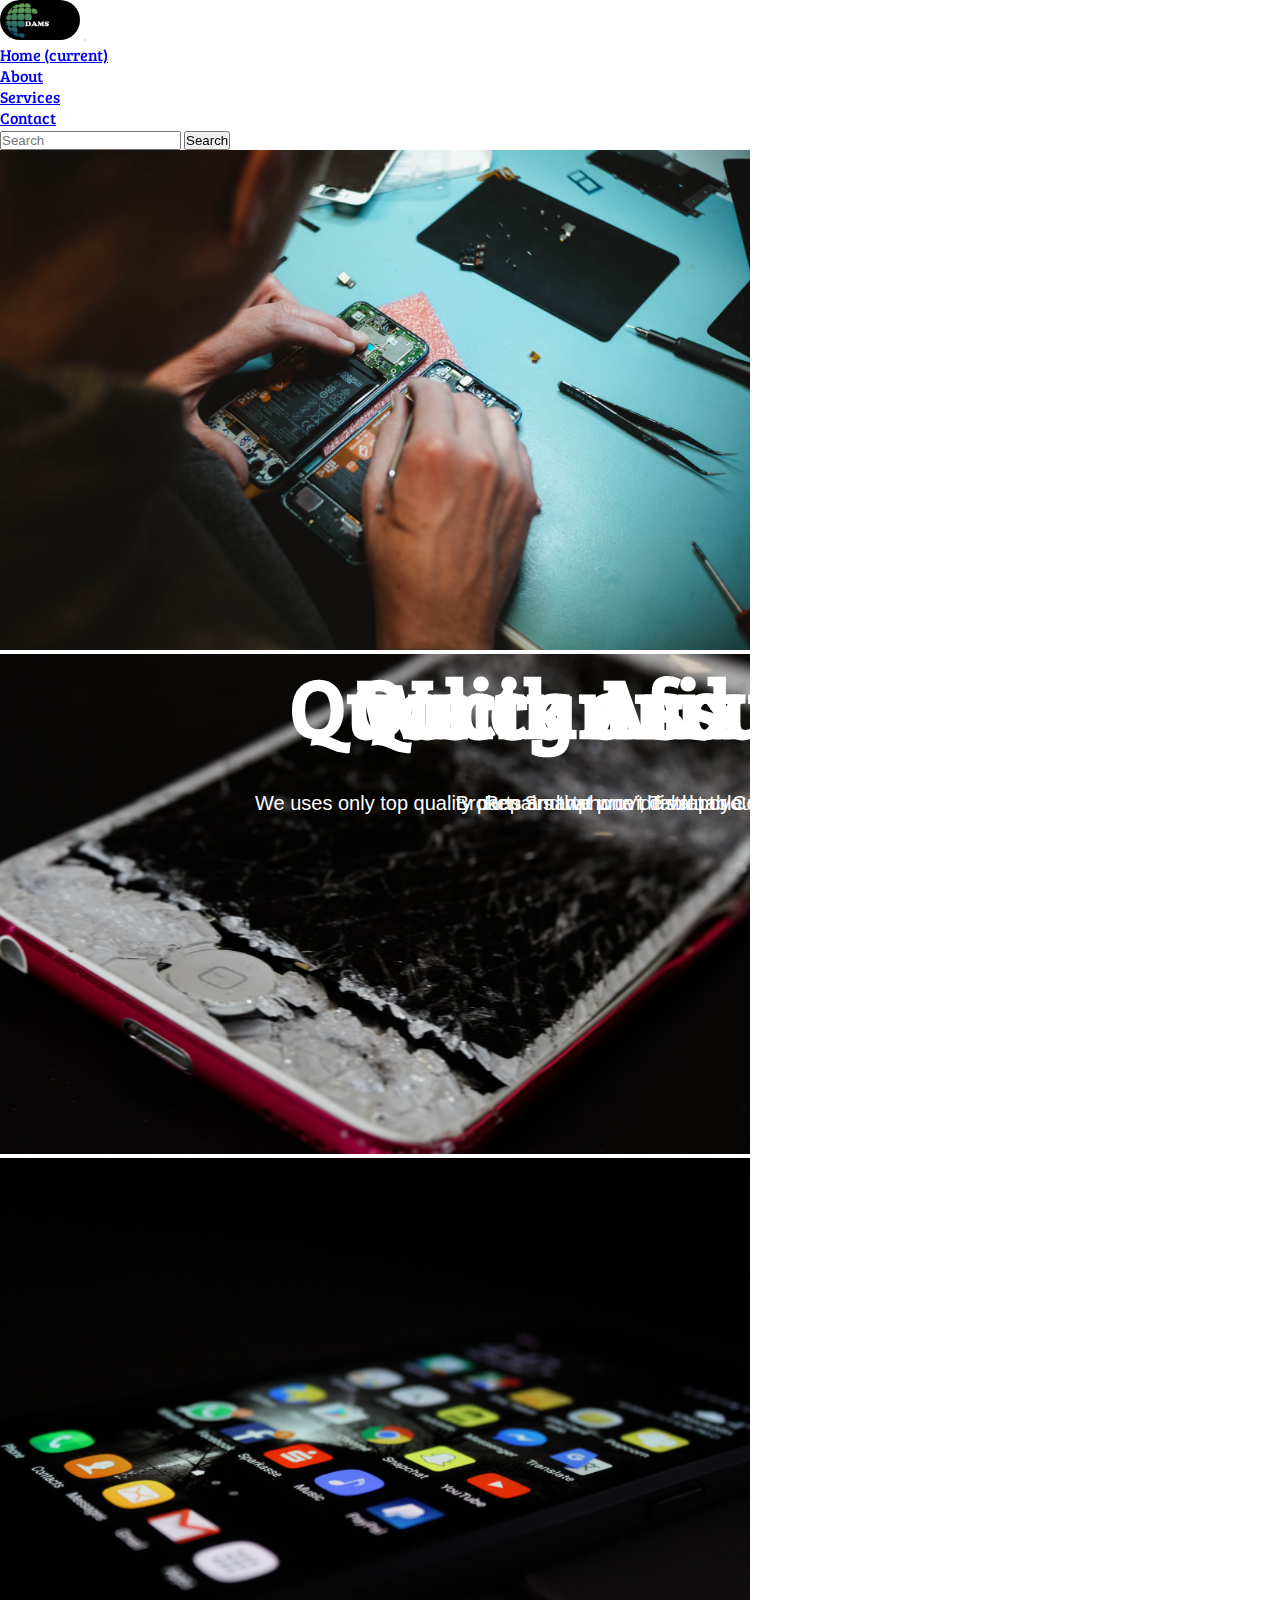
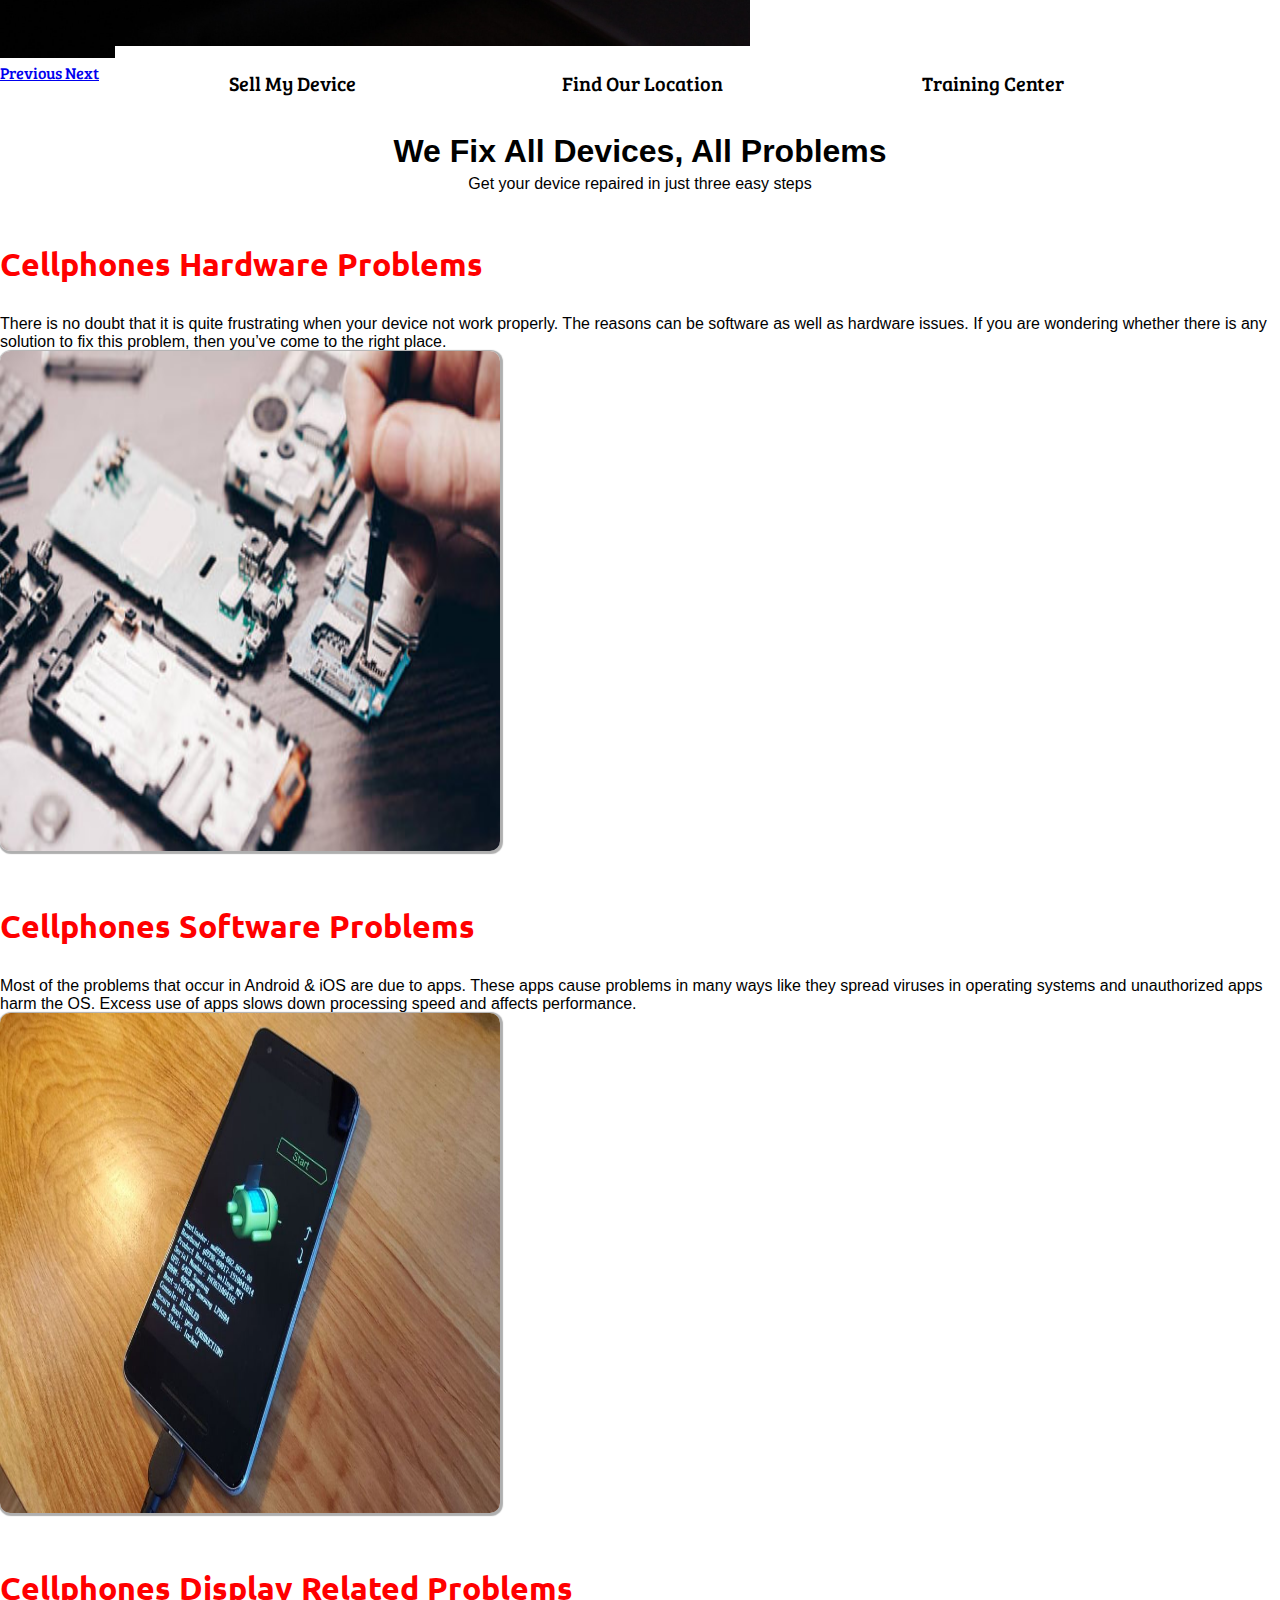
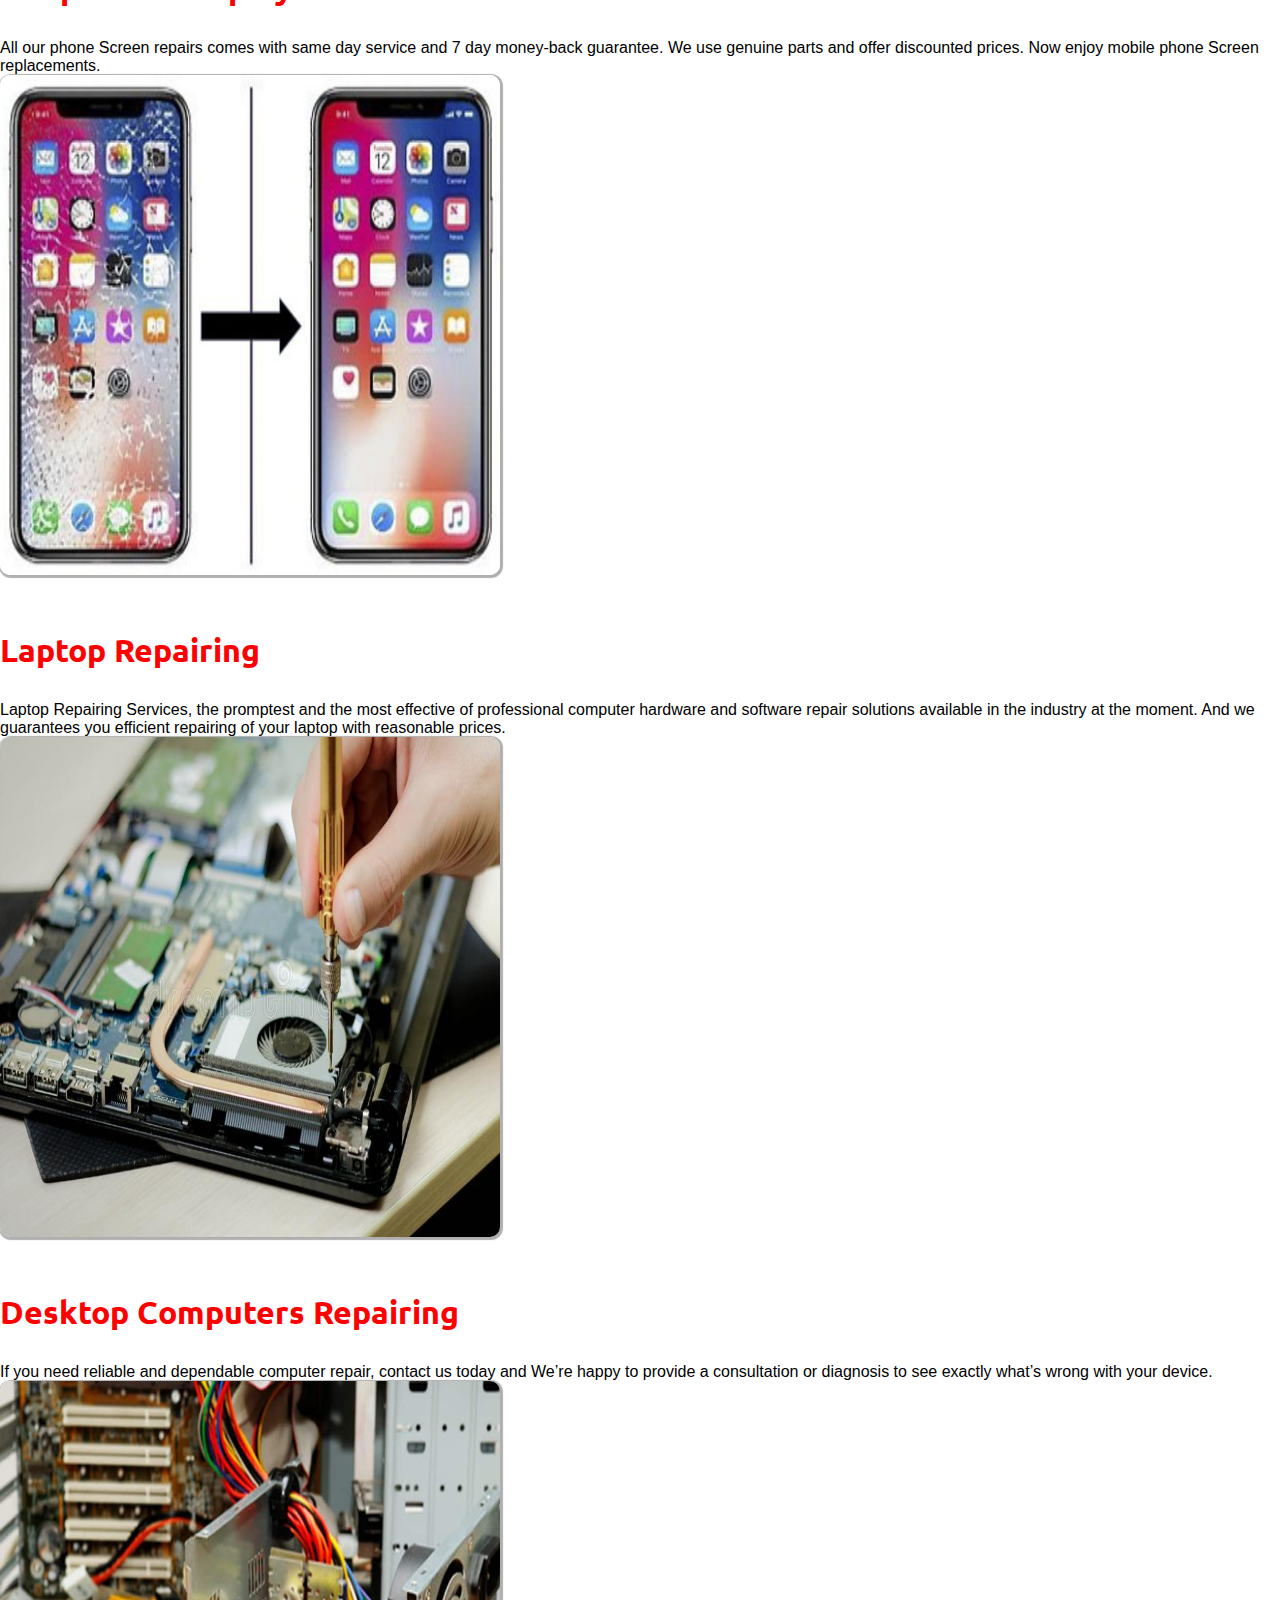
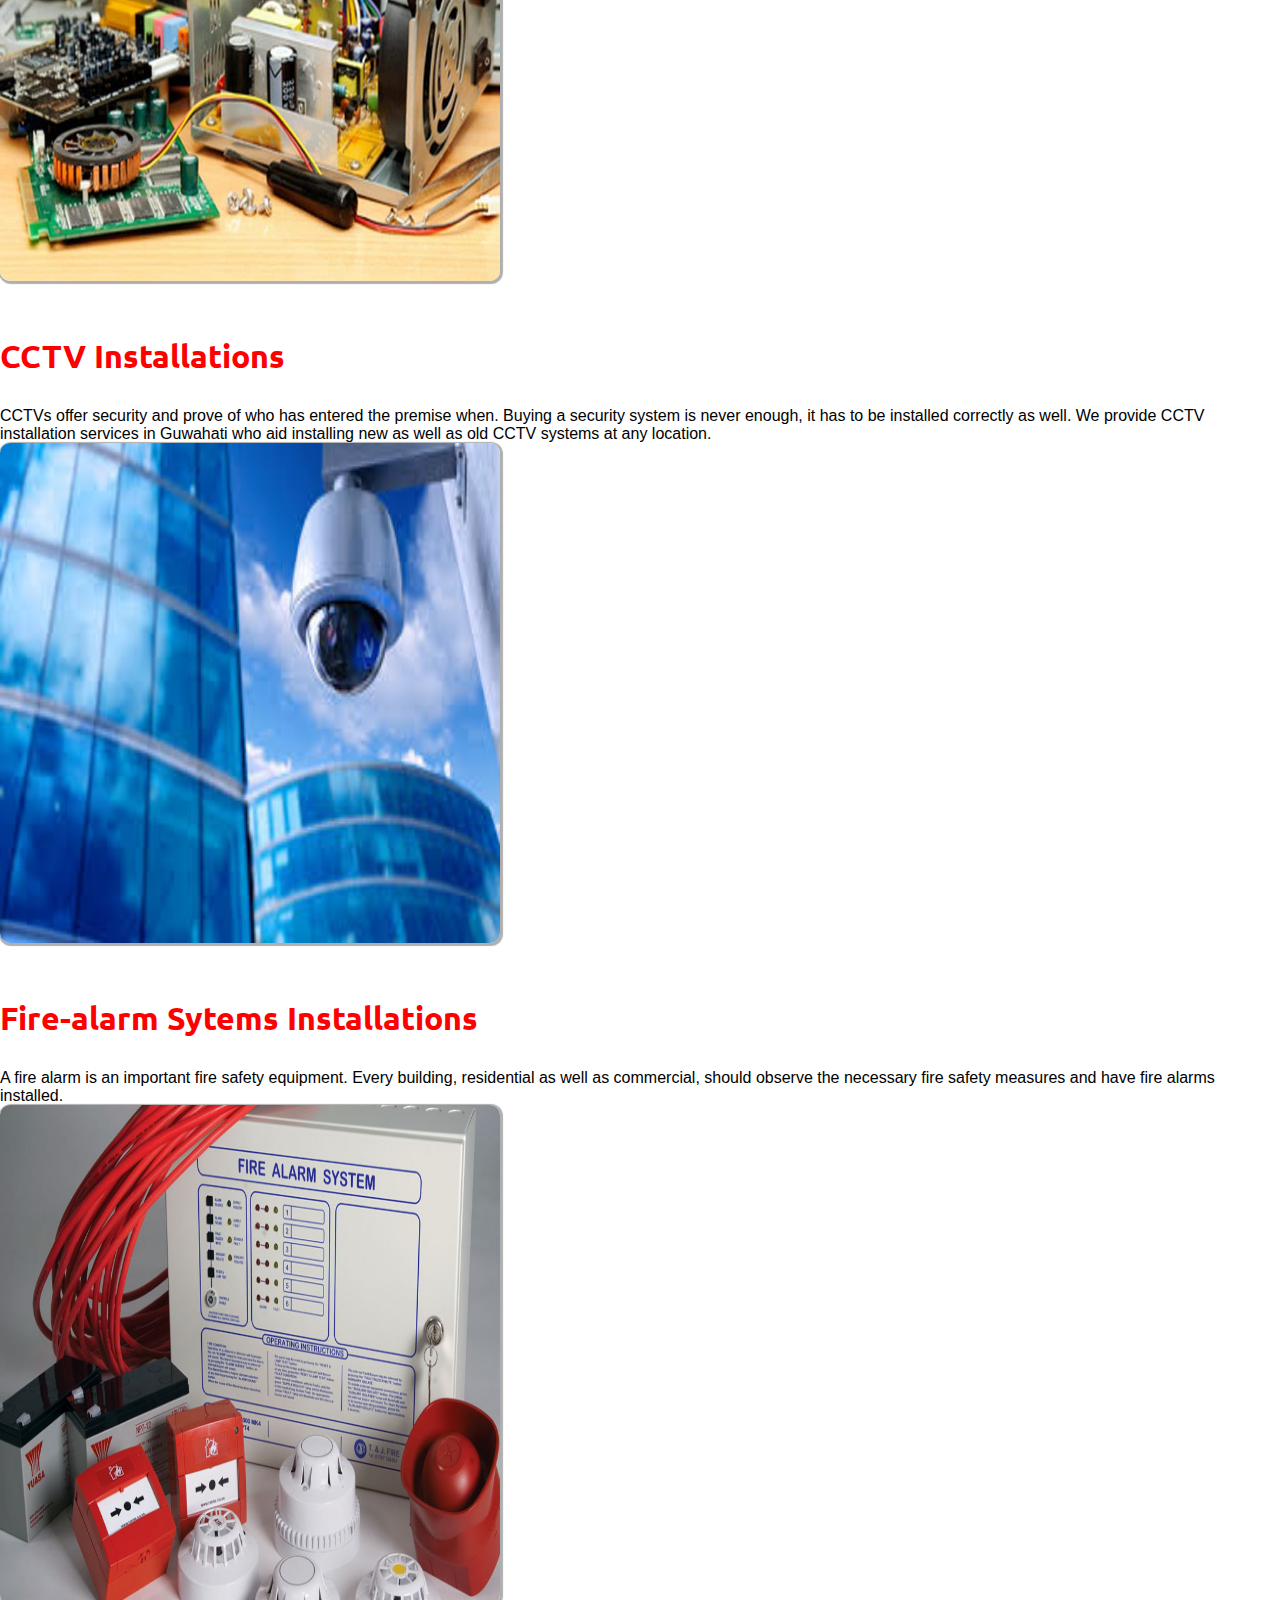
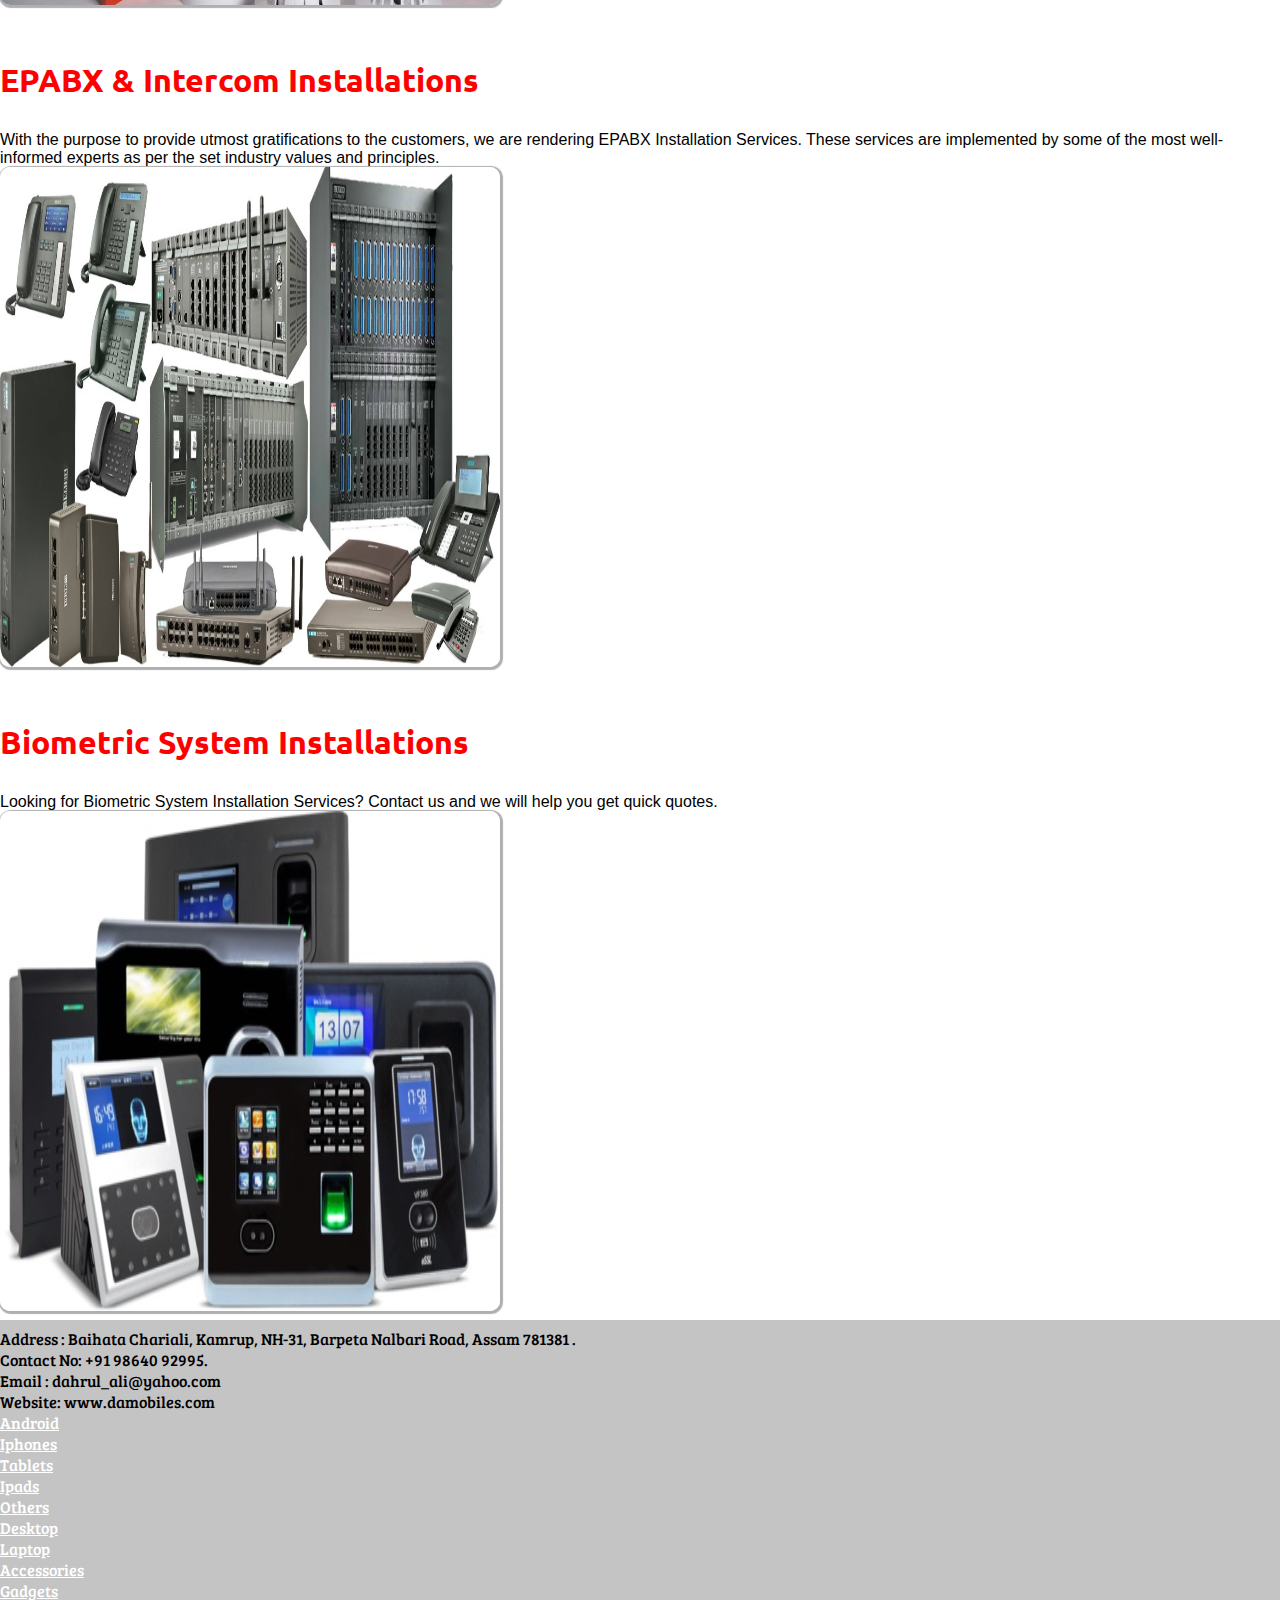
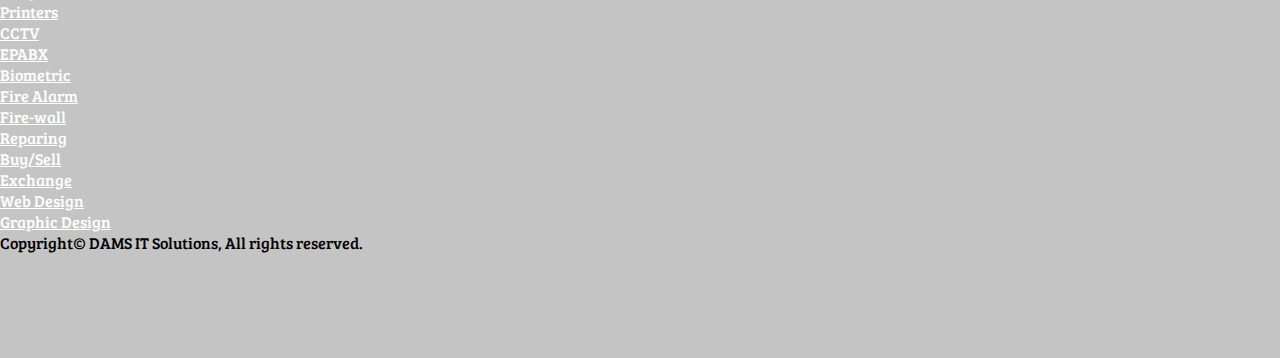
==== index.html @ 2f623a50 "Initial Commit" ====
<!doctype html>
<html lang="en">

<head>
  <!-- Required meta tags -->
  <meta charset="utf-8">
  <meta name="viewport" content="width=device-width, initial-scale=1, shrink-to-fit=no">

  <!-- Bootstrap CSS -->
  <link rel="stylesheet" href="https://cdn.jsdelivr.net/npm/bootstrap@4.6.0/dist/css/bootstrap.min.css"
    integrity="sha384-B0vP5xmATw1+K9KRQjQERJvTumQW0nPEzvF6L/Z6nronJ3oUOFUFpCjEUQouq2+l" crossorigin="anonymous">

  <!-- Mycss -->
  <link rel="stylesheet" href="mystyle.css">
  <link href="https://fonts.googleapis.com/css2?family=Bree+Serif&display=swap" rel="stylesheet">
  <link href="https://fonts.googleapis.com/css2?family=Ubuntu&display=swap" rel="stylesheet">

  <!-- fontAwesome -->
  <link rel="stylesheet" href="https://use.fontawesome.com/releases/v5.15.4/css/all.css"
    integrity="sha384-DyZ88mC6Up2uqS4h/KRgHuoeGwBcD4Ng9SiP4dIRy0EXTlnuz47vAwmeGwVChigm" crossorigin="anonymous">
  <title>DAMS IT Solutions</title>
   <!-- add icon link -->
   <link rel = "icon" href = "Logo.png" type = "image/x-icon" style="border-radius: 50%;">
</head>

<body>

  <!-- Navigation Starts -->
  <nav class="navbar navbar-expand-lg navbar-dark bg-dark ">
    <a class="navbar-brand" href="index.html"><img src="mainlogo.png" alt="" width="80px" height="40px"
        class="d-block me-2" viewBox="0 0 118 94" role="img" style="border-radius: 20px;"></a>
    <button class="navbar-toggler" type="button" data-toggle="collapse" data-target="#navbarText"
      aria-controls="navbarText" aria-expanded="false" aria-label="Toggle navigation">
      <span class="navbar-toggler-icon"></span>
    </button>
    <div class="collapse navbar-collapse" id="navbarText">
      <ul class="navbar-nav mr-auto">
        <li class="nav-item active">
          <a class="nav-link" href="index.html">Home <span class="sr-only">(current)</span></a>
        </li>
        <li class="nav-item">
          <a class="nav-link" href="about.html">About</a>
        </li>
        <li class="nav-item">
          <a class="nav-link" href="services.html">Services</a>
        </li>
        <li class="nav-item">
          <a class="nav-link" href="contact.html">Contact</a>
        </li>
      </ul>
      <div class="search">
        <nav class="navbar navbar-dark bg-dark">
          <form class="form-inline">
            <input class="form-control mr-sm-1" type="search" placeholder="Search" aria-label="Search">
            <button class="btn btn-outline-success my-1 my-sm-0" type="submit">Search</button>
          </form>
        </nav>
      </div>
    </div>
  </nav>
  <!-- Navigation Ends -->

  <!-- Sliders Starts Here -->
  <div id="carouselExampleCaptions" class="carousel slide my-0 carousel-fade" data-ride="carousel">
    <ol class="carousel-indicators">
      <li data-target="#carouselExampleCaptions" data-slide-to="0" class="active"></li>
      <li data-target="#carouselExampleCaptions" data-slide-to="1"></li>
      <li data-target="#carouselExampleCaptions" data-slide-to="2"></li>
    </ol>
    <div class="carousel-inner">	
	<!-- First Sliders Starts Here -->
      <div class="carousel-item active">
        <img src="Slide-1.jpg" class="d-block w-100" alt="..." height="500px">
        <div class="carousel-caption d-none d-md-block">
          <h5>Qucik and Easy</h5>
          <p style="text-align: center; font-size: 20px;">Repairs that won't distrupt your life.</p>
        </div>
      </div>
	   <!-- First Sliders ends Here -->
	  	<!-- Second Sliders Starts Here -->
      <div class="carousel-item">
        <img src="Slide-2.jpg" class="d-block w-100" alt="..." height="500px">
        <div class="carousel-caption d-none d-md-block">
          <h5>We can fix that</h5>
          <p style="text-align: center; font-size: 20px;">Broken Smartphone , Tablet or Computer.</p>
        </div>
      </div>
		<!-- Second Sliders ends Here -->
	  	<!-- Third Sliders Starts Here -->
      <div class="carousel-item">
        <img src="Slide-3.jpg" class="d-block w-100" alt="..." height="500px">
        <div class="carousel-caption d-none d-md-block">
          <h5>Quality Assurance</h5>
          <p style="text-align: center; font-size: 20px;">We uses only top quality parts and we provide valuable warranty for your smartphones. </p>
        </div>
      </div>
    </div>
		<!-- Third Sliders ends Here -->
	
    <a class="carousel-control-prev" href="#carouselExampleCaptions" role="button" data-slide="prev">
      <span class="carousel-control-prev-icon" aria-hidden="true"></span>
      <span class="sr-only">Previous</span>
    </a>
    <a class="carousel-control-next" href="#carouselExampleCaptions" role="button" data-slide="next">
      <span class="carousel-control-next-icon" aria-hidden="true"></span>
      <span class="sr-only">Next</span>
    </a>
  </div>
  <!-- Sliders Ends Here -->
  
  <!-- Wrapper starts Here -->
  <div class="wrapper">
    <div class="row">
      <div class="col active">
        <span class="icn1"><i class="fas fa-mobile-alt"></i></span>
        Sell My Device
      </div>
      <div class="col order-12">
        <span class="icn1"><i class="fas fa-map-marker-alt"></i></span>
        Find Our Location
      </div>
      <div class="col order-1">
        <span class="icn1"><i class="far fa-calendar-alt"></i></span>
        Training Center
      </div>
    </div>
  </div>
  <!-- Wrapper Ends Here -->

  <!-- Tabs starts Here -->
  <div class="container card">
    <h1 class="we">We Fix All Devices, All Problems</h1>
    <p class="get">Get your device repaired in just three easy steps</p>
	 <!-- Tabs 1 Here -->
    <div class="row featurette desc">
      <div class="col-md-7"> 
        <h2 class="featurette-heading">Cellphones Hardware Problems <i class="fas fa-thumbs-up"></i>
        </h2>
        <p class="lead">There is no doubt that it is quite frustrating when your device not work properly.
          The reasons can be software as well as hardware issues. If you are wondering whether there is any solution to
          fix this problem, then you’ve
          come to the right place.
        </p>
      </div>
      <div class="col-md-5">
        <img src="hardware.jpg" class="bd-placeholder-img bd-placeholder-img-lg featurette-image img-fluid mx-auto"
          width="500" height="500" xmlns="http://www.w3.org/2000/svg" role="img" aria-label="Placeholder: 500x500"
          preserveAspectRatio="xMidYMid slice" focusable="false">
        <title>Placeholder</title>
        <rect width="100%" height="100%" fill="#eee"></rect>
      </div>
    </div><!-- Tabs 1 Ends Here -->
	<!-- Tabs 2 Here -->
    <div class="row featurette desc">
      <div class="col-md-7 order-2">
        <h2 class="featurette-heading">Cellphones Software Problems <i class="fas fa-thumbs-up"></i>
        </h2>
        <p class="lead">Most of the problems that occur in Android & iOS are
          due to apps. These apps cause problems in many ways like they spread viruses in operating systems and
          unauthorized apps harm the OS. Excess use of apps slows down processing speed and affects performance.
        </p>
      </div>
      <div class="col-md-5">
        <img src="software.jpg" class="bd-placeholder-img bd-placeholder-img-lg featurette-image img-fluid mx-auto"
          width="500" height="500" xmlns="http://www.w3.org/2000/svg" role="img" aria-label="Placeholder: 500x500"
          preserveAspectRatio="xMidYMid slice" focusable="false">
        <title>Placeholder</title>
        <rect width="100%" height="100%" fill="#eee"></rect>
      </div>
    </div><!-- Tabs 2 Ends Here -->
	<!-- Tabs 3 Here -->
    <div class="row featurette desc">
      <div class="col-md-7">
        <h2 class="featurette-heading">Cellphones Display Related Problems <i class="fas fa-thumbs-up"></i>
        </h2>
        <p class="lead">All our phone Screen repairs comes with same day service and 7 day money-back guarantee. We use
          genuine parts and offer discounted prices. Now enjoy mobile phone Screen replacements.
        </p>
      </div>
      <div class="col-md-5">
        <img src="diplay.jpg" class="bd-placeholder-img bd-placeholder-img-lg featurette-image img-fluid mx-auto"
          width="500" height="500" xmlns="http://www.w3.org/2000/svg" role="img" aria-label="Placeholder: 500x500"
          preserveAspectRatio="xMidYMid slice" focusable="false">
        <title>Placeholder</title>
        <rect width="100%" height="100%" fill="#eee"></rect>
      </div>
    </div><!-- Tabs 3 Ends Here -->
	<!-- Tabs 4 Here -->
    <div class="row featurette desc">
      <div class="col-md-7 order-2">
        <h2 class="featurette-heading">Laptop Repairing <i class="fas fa-thumbs-up"></i>
        </h2>
        <p class="lead">Laptop Repairing Services, the promptest and the most effective of professional computer
          hardware and software repair solutions available in the industry at the moment. And we guarantees you
          efficient repairing of your laptop with reasonable prices.
        </p>
      </div>
      <div class="col-md-5">
        <img src="laptoprepair.jpg"
          class="bd-placeholder-img bd-placeholder-img-lg featurette-image img-fluid mx-auto" width="500" height="500"
          xmlns="http://www.w3.org/2000/svg" role="img" aria-label="Placeholder: 500x500"
          preserveAspectRatio="xMidYMid slice" focusable="false">
        <title>Placeholder</title>
        <rect width="100%" height="100%" fill="#eee"></rect>
      </div>
    </div><!-- Tabs 4 Ends Here -->
	<!-- Tabs 5 Here -->
    <div class="row featurette desc">
      <div class="col-md-7">
        <h2 class="featurette-heading">Desktop Computers Repairing <i class="fas fa-thumbs-up"></i>
        </h2>
        <p class="lead">If you need reliable and dependable computer repair, contact us today and
          We’re happy to provide a consultation or diagnosis to see exactly what’s wrong with your device.
        </p>
      </div>
      <div class="col-md-5">
        <img src="computer.jpg" class="bd-placeholder-img bd-placeholder-img-lg featurette-image img-fluid mx-auto"
          width="500" height="500" xmlns="http://www.w3.org/2000/svg" role="img" aria-label="Placeholder: 500x500"
          preserveAspectRatio="xMidYMid slice" focusable="false">
        <title>Placeholder</title>
        <rect width="100%" height="100%" fill="#eee"></rect>
      </div>
    </div><!-- Tabs 5 Ends Here -->
	<!-- Tabs 6 Here -->
    <div class="row featurette desc">
      <div class="col-md-7 order-2">
        <h2 class="featurette-heading">CCTV Installations <i class="fas fa-thumbs-up"></i>
        </h2>
        <p class="lead"> CCTVs offer security and prove of who has entered the premise when. Buying a security system is
          never enough, it has to be installed correctly as well. We provide CCTV installation services in Guwahati who
          aid
          installing new as well as old CCTV systems at any location.
        </p>
      </div>
      <div class="col-md-5">
        <img src="cctv.jpg" class="bd-placeholder-img bd-placeholder-img-lg featurette-image img-fluid mx-auto"
          width="500" height="500" xmlns="http://www.w3.org/2000/svg" role="img" aria-label="Placeholder: 500x500"
          preserveAspectRatio="xMidYMid slice" focusable="false">
        <title>Placeholder</title>
        <rect width="100%" height="100%" fill="#eee"></rect>
      </div>
    </div><!-- Tabs 6 Ends Here -->
	<!-- Tabs 7 Here -->
    <div class="row featurette desc">
      <div class="col-md-7">
        <h2 class="featurette-heading">Fire-alarm Sytems Installations <i class="fas fa-thumbs-up"></i>
        </h2>
        <p class="lead">A fire alarm is an important fire safety equipment. Every building, residential as well as
          commercial, should observe the necessary fire safety measures and have fire alarms installed.
        </p>
      </div>
      <div class="col-md-5">
        <img src="firealarm.jpg" class="bd-placeholder-img bd-placeholder-img-lg featurette-image img-fluid mx-auto"
          width="500" height="500" xmlns="http://www.w3.org/2000/svg" role="img" aria-label="Placeholder: 500x500"
          preserveAspectRatio="xMidYMid slice" focusable="false">
        <title>Placeholder</title>
        <rect width="100%" height="100%" fill="#eee"></rect>
      </div>
    </div><!-- Tabs 7 Ends Here -->
	<!-- Tabs 8 Here -->
    <div class="row featurette desc">
      <div class="col-md-7 order-2">
        <h2 class="featurette-heading">EPABX & Intercom Installations <i class="fas fa-thumbs-up"></i>
        </h2>
        <p class="lead">With the purpose to provide utmost gratifications to the customers, we are rendering EPABX
          Installation Services. These services are implemented by some of the most well-informed experts as per
          the set industry values and principles.
        </p>
      </div>
      <div class="col-md-5">
        <img src="epabx.jpg" class="bd-placeholder-img bd-placeholder-img-lg featurette-image img-fluid mx-auto"
          width="500" height="500" xmlns="http://www.w3.org/2000/svg" role="img" aria-label="Placeholder: 500x500"
          preserveAspectRatio="xMidYMid slice" focusable="false">
        <title>Placeholder</title>
        <rect width="100%" height="100%" fill="#eee"></rect>
      </div>
    </div><!-- Tabs 8 Ends Here -->
	<!-- Tabs 9 Here -->
    <div class="row featurette desc">
      <div class="col-md-7">
        <h2 class="featurette-heading">Biometric System Installations <i class="fas fa-thumbs-up"></i>
        </h2>
        <p class="lead">Looking for Biometric System Installation Services? Contact us and we will help you get quick
          quotes.
        </p>
      </div>
      <div class="col-md-5">
        <img src="biometrix.jpg" class="bd-placeholder-img bd-placeholder-img-lg featurette-image img-fluid mx-auto"
          width="500" height="500" xmlns="http://www.w3.org/2000/svg" role="img" aria-label="Placeholder: 500x500"
          preserveAspectRatio="xMidYMid slice" focusable="false">
        <title>Placeholder</title>
        <rect width="100%" height="100%" fill="#eee"></rect>
      </div>
    </div>
  </div><!-- Tabs 9 Ends Here -->
  <!-- Tabs Ends Here -->


  <!-- Mouse Scroll starts-->
  <span class="scroll">
    <a href="#top"><i class="fas fa-mouse"></i></a></span>
    <!-- Mouse Scroll starts-->

  <!-- Outer Footer starts here-->
  <footer class="bd-footer py-2 mt-5 bg-dark footer">
    <div class="container py-5">
      <div class="row">
        <div class="col-lg-3 mb-3">
          <a class="d-inline-flex align-items-center mb-2 link-dark text-decoration-none" href="#top"
            aria-label="Bootstrap">
            <title></title>
            <path fill-rule="evenodd" clip-rule="evenodd"
              d="M24.509 0c-6.733 0-11.715 5.893-11.492 12.284.214 6.14-.064 14.092-2.066 20.577C8.943 39.365 5.547 43.485 0 44.014v5.972c5.547.529 8.943 4.649 10.951 11.153 2.002 6.485 2.28 14.437 2.066 20.577C12.794 88.106 17.776 94 24.51 94H93.5c6.733 0 11.714-5.893 11.491-12.284-.214-6.14.064-14.092 2.066-20.577 2.009-6.504 5.396-10.624 10.943-11.153v-5.972c-5.547-.529-8.934-4.649-10.943-11.153-2.002-6.484-2.28-14.437-2.066-20.577C105.214 5.894 100.233 0 93.5 0H24.508zM80 57.863C80 66.663 73.436 72 62.543 72H44a2 2 0 01-2-2V24a2 2 0 012-2h18.437c9.083 0 15.044 4.92 15.044 12.474 0 5.302-4.01 10.049-9.119 10.88v.277C75.317 46.394 80 51.21 80 57.863zM60.521 28.34H49.948v14.934h8.905c6.884 0 10.68-2.772 10.68-7.727 0-4.643-3.264-7.207-9.012-7.207zM49.948 49.2v16.458H60.91c7.167 0 10.964-2.876 10.964-8.281 0-5.406-3.903-8.178-11.425-8.178H49.948z"
              fill="currentColor"></path></svg>
          </a>
          <ul class="list-unstyled small text-muted">
            <li class="mb-2">Address : Baihata Chariali, Kamrup, NH-31, Barpeta Nalbari Road, Assam 781381 <a
                href="/docs/5.1/about/team/"></a> <a href="https://github.com/twbs/bootstrap/graphs/contributors"></a>.
            </li>
            <li class="mb-2">Contact No: +91 98640 92995<a href="https://github.com/twbs/bootstrap/blob/main/LICENSE"
                target="_blank" rel="license noopener"></a><a href="https://creativecommons.org/licenses/by/3.0/"
                target="_blank" rel="license noopener"></a>.</li>
            <li class="mb-2">Email : dahrul_ali@yahoo.com</li>
            <li> Website: www.damobiles.com</li>
          </ul>
        </div>
        <div class="col-6 col-lg-2 offset-lg-1 mb-3">
          <ul class="list-unstyled">
            <li class="mb-2"><a href="https://www.android.com/intl/en_in/phones-tablets/">Android</a></li>
            <li class="mb-2"><a href="https://www.apple.com/in/iphone/">Iphones</a></li>
            <li class="mb-2"><a href="https://www.android.com/intl/en_in/phones-tablets/">Tablets</a></li>
            <li class="mb-2"><a href="https://www.apple.com/in/ipad/">Ipads</a></li>
            <li class="mb-2"><a href="#">Others</a></li>
          </ul>
        </div>
        <div class="col-6 col-lg-2 mb-3">
          <ul class="list-unstyled">
            <li class="mb-2"><a href="https://gadgets.ndtv.com/search?searchtext=desktops">Desktop</a></li>
            <li class="mb-2"><a href="https://gadgets.ndtv.com/search?searchtext=laptops">Laptop</a></li>
            <li class="mb-2"><a href="https://gadgets.ndtv.com/search?searchtext=headphone">Accessories</a></li>
            <li class="mb-2"><a href="https://gadgets.ndtv.com/search?searchtext=headphone">Gadgets</a></li>
            <li class="mb-2"><a href="https://gadgets.ndtv.com/search?searchtext=printer">Printers</a></li>
          </ul>
        </div>
        <div class="col-6 col-lg-2 mb-3">
          <ul class="list-unstyled">
            <li class="mb-2"><a href="#">CCTV</a></li>
            <li class="mb-2"><a href="#">EPABX</a></li>
            <li class="mb-2"><a href="#">Biometric</a></li>
            <li class="mb-2"><a href="#">Fire Alarm</a></li>
            <li class="mb-2"><a href="#">Fire-wall</a></li>
          </ul>
        </div>
        <div class="col-6 col-lg-2 mb-3">
          <ul class="list-unstyled">
            <li class="mb-2"><a href="#">Reparing</a></li>
            <li class="mb-2"><a href="#">Buy/Sell</a></li>
            <li class="mb-2"><a href="#">Exchange</a></li>
            <li class="mb-2"><a href="#">Web Design</a></li>
            <li class="mb-2"><a href="#">Graphic Design</a></li>
          </ul>
        </div>
      </div>
    </div>
	<!--Inner Footer starts here -->
    <div class="container">
      <footer class="d-flex flex-wrap justify-content-between align-items-center py-1 my-1 border-top">
        <div class="col-md-6 d-flex align-items-center">
          <span class="text-muted">Copyright© DAMS IT Solutions, All rights reserved.</span>
        </div>
        <ul class="nav col-md-4 justify-content-end list-unstyled d-flex">
          <li class="ms-3"><a class="text-muted" href="#"><i class="fab fa-facebook"></i></a></li>
          <li class="ms-3"><a class="text-muted" href="#"><i class="fab fa-facebook-messenger"></i></a></li>
          <li class="ms-3"><a class="text-muted" href="#"><i class="fab fa-whatsapp"></i></a></li>
          <li class="ms-3"><a class="text-muted" href="#"><i class="fab fa-instagram"></i></a></li>
          <li class="ms-3"><a class="text-muted" href="#"><i class="fab fa-twitter"></i></a></li>
        </ul>
      </footer>	
	  <!--Inner Footer ends here -->
    </div>
  </footer>
  <!-- Outer Footer ends here -->

  <!-- Optional JavaScript; choose one of the two! -->

  <!-- Option 1: jQuery and Bootstrap Bundle (includes Popper) -->
  <script src="https://code.jquery.com/jquery-3.5.1.slim.min.js"
    integrity="sha384-DfXdz2htPH0lsSSs5nCTpuj/zy4C+OGpamoFVy38MVBnE+IbbVYUew+OrCXaRkfj"
    crossorigin="anonymous"></script>
  <script src="https://cdn.jsdelivr.net/npm/bootstrap@4.6.0/dist/js/bootstrap.bundle.min.js"
    integrity="sha384-Piv4xVNRyMGpqkS2by6br4gNJ7DXjqk09RmUpJ8jgGtD7zP9yug3goQfGII0yAns"
    crossorigin="anonymous"></script>
  <script src="script.js"></script>
  <script src="bootstrap.js"></script>
  <script src="https://code.jquery.com/jquery-3.6.0.js" integrity="sha256-H+K7U5CnXl1h5ywQfKtSj8PCmoN9aaq30gDh27Xc0jk="
    crossorigin="anonymous"></script>
  <!-- Option 2: Separate Popper and Bootstrap JS -->
  <!--
    <script src="https://code.jquery.com/jquery-3.5.1.slim.min.js" integrity="sha384-DfXdz2htPH0lsSSs5nCTpuj/zy4C+OGpamoFVy38MVBnE+IbbVYUew+OrCXaRkfj" crossorigin="anonymous"></script>
    <script src="https://cdn.jsdelivr.net/npm/popper.js@1.16.1/dist/umd/popper.min.js" integrity="sha384-9/reFTGAW83EW2RDu2S0VKaIzap3H66lZH81PoYlFhbGU+6BZp6G7niu735Sk7lN" crossorigin="anonymous"></script>
    <script src="https://cdn.jsdelivr.net/npm/bootstrap@4.6.0/dist/js/bootstrap.min.js" integrity="sha384-+YQ4JLhjyBLPDQt//I+STsc9iw4uQqACwlvpslubQzn4u2UU2UFM80nGisd026JF" crossorigin="anonymous"></script>
    -->
</body>

</html>
---- mystyle.css ----
*{
    margin: 0;
    padding: 0;
    box-sizing: border-box;
    scroll-behavior: smooth;
}
body{
    font-family: 'Bree Serif', serif;
}
.navbar{
        position: sticky;
        top: 0px;
        z-index: 99;
    }

div.icon .navbar-text{
    display: flex;
    justify-content: flex-end;
    align-items: flex-end;
}
@media only screen and (max-width: 400px) {
    .container h1{
        font-size: 25px;
    }
  }
  @media only screen and (max-width: 400px) {
    .featurette-heading h2{
        font-size: 20px;
    }
  }
.fab{
    cursor: pointer;
    width: 30px;
}
.jumbotron {
    padding: 2rem 1rem;
    margin-bottom: 0rem;
    background-color: #e9ecef;
    /* border-radius: .3rem; */
}
.carousel-caption {
    position: absolute;
    right: 15%;
    bottom: 65px;
    left: 15%;
    z-index: 10;
    padding-top: 20px;
    padding-bottom: 20px;
    color: #fff;
    text-align: center;
}
.carousel-indicators {
    position: absolute;
    right: 0;
    bottom: 50px;
    left: 0;
    z-index: 15;
    display: -ms-flexbox;
    display: flex;
    -ms-flex-pack: center;
    justify-content: center;
    padding-left: 0;
    margin-right: 15%;
    margin-left: 15%;
    list-style: none;
}

.h5, h5 {
    font-size: 5.25rem;
}
.wrapper{
    display: flex;
    justify-content: center;
    align-items: center;
    flex-wrap: wrap;
    position: relative;
}
.wrapper .row{
    display: flex;
    justify-content: center;
    align-items: center;
    flex-wrap: wrap;
    background: rgba(255, 255, 255, 0.2);
    height: 75px;
    z-index: 1;
    position: absolute;
    font-size: 20px;
}
.wrapper .col{
    height: 100%;
    overflow-y: auto;
    display: flex;
    justify-content: center;
    align-items: center;
    flex-wrap: wrap;
    background: rgb(255, 255, 255);
    width: 350px;
    min-width: 300px;
    z-index: 1;  
}
.wrapper .col:hover{
    background-color: rgb(63, 179, 125);
    cursor: pointer;
    color: white;
}
.icn1{
    font-size: 40px;
    padding-right: 5px;
}
.icn2{
    font-size: 30px;
    padding-right: 5px;
}

.wrapper2{
    display: flex;
    justify-content: center;
    align-items: center;
    flex-wrap: wrap;
    position: relative;
    margin-bottom: 150px;
}
.wrapper2 .row{
    display: flex;
    justify-content: center;
    align-items: center;
    flex-wrap: wrap;
    background: rgba(255, 255, 255, 0.2);
    height: 50px;
    z-index: 1;
    position: absolute;
    font-size: 20px;
}
.wrapper2 .col{
    height: 100%;
    overflow-y: auto;
    display: flex;
    justify-content: center;
    align-items: center;
    background: rgb(255, 255, 255);
    width: 262px;
    margin-top: 33px;
    z-index: 1;  
}
.wrapper2 .col:hover{
    background-color: rgb(63, 179, 125);
    cursor: pointer;
    color: white;
}
div.pop {
    width: 70%;
    display: flex;
    justify-content: space-between;
    margin: 0px auto;
    align-items: center;
    height: 120px;
}
.btn1:not(:disabled):not(.disabled) {
    cursor: pointer;
    width: 250px;
    height: 55px;
    border: none;
    background: none;
    color: black;
    border-radius: none;
}
.btn1:not(:disabled):not(.disabled):hover {
   background-color: rgb(63, 179, 125);
}
 .tabs .nav-link {
    display: block;
    padding: .5rem 1rem;
    width: 250px;
    text-align: center;
    color: black;
    text-decoration: none;
    background-color: transparent;
    font-size: 20px;
}
.tabs .nav-link:hover{
    background-color: rgb(63, 179, 125);
    color: white;
}
.card{
    margin-top: 50px;
    max-height: auto;
}
.card h1,p{
    text-align: center;
}
.card h2{
    color: red;
    font-family: 'Ubuntu', sans-serif;
}

.desc{
    margin-top:20px;
    margin-bottom: 5px;
}
.desc img{
    border-radius: 10px;
    box-shadow: 1px 1px 1px 2px rgba(56, 55, 55, 0.4);
}
.scroll a {
    font-size: 45px;
    color: rgb(63, 179, 125);
    text-decoration: none;
    position: fixed;
    bottom: 0px;
    right: 30px;
    transform: translate(-50%);
    
}
.scroll a:hover{
    transition-duration: 1s;
    transition-timing-function: ease-in-out;
}
.footer{
    background-color: rgba(0, 0, 0, 0.233);
}
.footer a{
    color: white;
}


.map-container-section img{
    margin-top: 47px;
    border: 1ps solid grey;
    border-radius: 5px;
    display: flex;
    flex-shrink: inherit;
    justify-content: center;
}

.product-device {
    position: absolute;
    right: 10%;
    bottom: -30%;
    width: 300px;
    height: 540px;
    background-color: #333;
    border-radius: 21px;
    transform: rotate(30deg);
}
.product-device::before {
    position: absolute;
    top: 10%;
    right: 10px;
    bottom: 10%;
    left: 10px;
    content: "";
    background-color: rgba(255, 255, 255, .1);
    border-radius: 5px;
}
.product-device-2 {
    top: -25%;
    right: auto;
    bottom: 0;
    left: 5%;
    background-color: #e5e5e5;
}
.us{
    color: rgb(63, 179, 125);
}
.vc_column_container>.vc_column-inner {
    box-sizing: border-box;
    padding-left: 15px;
    padding-right: 15px;
    width: 100%;
}
.vc_column_container {
    padding-left: 0;
    padding-right: 0;
}
.vc_row {
    margin-left: -15px;
    margin-right: -15px;
}

.marker-list-sm>li {
    font-size: 15px;
    line-height: 20px;
    font-weight: 600;
    position: relative;
    padding-left: 18px;
    margin-bottom: 10px;
}
.ulc{
    display: flex;
    justify-content: space-between;
    margin-bottom: 45px;
    flex-wrap: wrap;
}
.our{
    text-align: center;
}
@media only screen and (max-width: 400px) {
    .our h1{
        font-size: 25px;
    }
  }
.our .btn {
    display: flex;
    justify-content: center;
    width: 195px;
    display: inline-block;
}
.down{
        position: relative;
        left: -74.5px;
        box-sizing: border-box;
        width: 1349px;
        padding-left: 74.5px;
        padding-right: 74.5px;
    }
    .spc{
        background-color: #f9f9fa;
    }
    .spc img{
        width: 100%;
        height: 90%;
        margin-top: 50px;
    }
    .spc1{
        margin-top: 80px;
        text-align: center;
    }
    @media only screen and (max-width: 400px) {
        .spc1 h1{
            font-size: 25px;
        }
      }
    .spc1 img{
        width: 100%;
        height: 50%;
        margin-top: 50px;
    }
    .eng{
        text-align: center;
        margin-top: 80px;
    }
    @media only screen and (max-width: 400px) {
        .eng h1{
            font-size: 25px;
        }
      }
    .engintro{
        display: flex;
        justify-content: space-between;
        align-items: center; 
    }
    .engintro{ 
        display: flex;
        justify-content: space-between;
        align-items: center; 
    }
    .final{
        font-family: Arial, Helvetica, sans-serif;
        color: white;
        width: 150px;
        border: none;
        padding: 5px 10px;
        border-radius: 20px;
        background-color: rgb(63, 179, 125);
        font-family: Arial, Helvetica, sans-serif;
    }
    .final .btn{
        display: block;
        border-radius: 40px;
    }
    .final:hover{
        font-weight: bold;
        box-shadow: 0px 0px 5px 5px rgba(63, 179, 125,.5);
    } 
      * {
        box-sizing: border-box;
      }
        .expimg{
            margin-top: 50px;
            margin-bottom: 80px;
        }
         .expimg .imgcol{
          display: flex;
          flex-direction: column;
          justify-content: center;
          border: 1px solid rgb(207, 207, 207);
          border-radius: 15px;
         }
         .imgcol:hover{
            border: 1px solid rgb(63, 179, 125);
            box-shadow: 0px 0px 5px 3px rgba(63, 179, 125,.5);
        }
        @media only screen and (max-width: 500px) {
            .expimg .imgcol:hover{
                border: none;
                box-shadow: none;
                margin: 8px;
          }
        }

         .imgcol p{
             text-align: left;
         }
         small{
             font-size: 15px;
         }
         .imgrow{
             display: flex;
             flex-wrap: wrap;
             justify-content: space-between;
             cursor: pointer;
             letter-spacing:.5px;
             height: auto;
             min-width: 150px;
         }

         /* Services Part */
        .phone{
            font-family: sans-serif;
        }
        .h2, h2 {
            font-size: 2rem;
            margin-top: 50px;
            margin-bottom: 20px;
        }
        .card h1, p {
            margin-top: 30px;
            text-align: left;
            font-family: sans-serif;
        }

        .slist{
            font-weight: 100px;
            display: flex;
            justify-content: space-between;
            margin-bottom: 45px;
            flex-wrap: wrap;
            width: 80%;
        }
        .fa-ulist li{
            padding: 10px;
            font-size: 13px;
            list-style: none;
            font-family: sans-serif;
        }
        @media only screen and (width:500px) {
            .fa-ulist li {
                padding: 2px;
                font-size: 10px;
            }
        }
        .h3, h3 {
            font-size: 1.75rem;
            padding: 10px;
            font-family: sans-serif;
        }
        .card .we {
            margin-top: 5px;
            text-align: center;
            font-family: sans-serif;
        }
        .card .get {
            margin-top: 5px;
            text-align: center;
            font-family: sans-serif;
        }
        .pt-5, .py-5 {
            padding-top: .5rem!important;
        }
        .quality{
            display: flex;
            flex-direction: column;
            justify-content: center;
            align-items: center;
        }
        .cnt-main{
            margin-top: 50px;
            display: flex;
        }
        .col-left img{
            width: 100%;
            min-width: 200px;
        }
        .col-right{
            width: 100%;
        }
        @media (max-width:800px){
            .cnt-main h1{
               font-size: 1.5rem;
            }
            .cnt-main li{
                font-size: 1rem;
            }
        }
        @media (max-width:700px){
            .extra{
                display: flex;
                justify-content: center;
                align-items: center;
                flex-direction: column;
            }
        }
        @media (max-width:700px){
            .quality .us{
                font-size: 1rem;
            }
        }
        .Common{
            margin-top: 50px;
            display: flex;
            justify-content: center;
            align-items: center;
            flex-direction: column;
        }
        .Common p{
            font-size: 1rem;
        }
        .question{
            margin-top: 50px;
            display: flex;
            justify-content: center;
            align-items: center;
            flex-direction: column;
        }
        .question p{
            font-size: 1rem;
        }
        .askbtn{
            background-color: rgb(63, 179, 125);
            border-radius: 15px;
            color: white;
        }
        .askbtn:hover{
            box-shadow: 0px 0px 5px 3px rgba(63, 179, 125,.5);
            color: white;
        }

        /* Laptop Part */
        .container .ldimg{
            width: 60%;
            display: flex;
            margin: 0px auto;
            border-radius: 10px;
            color: rgb(63, 179, 125);
        }
        .ld{
            font-family: sans-serif;
            margin-top: 50px;
            display: flex;
            justify-content: center;
            flex-direction: column;
            text-align: center;
        }
        .mot h1{
            font-family: sans-serif;
            text-align: center;
            color: rgb(63, 179, 125);
            margin-bottom: 20px;
        }
        .mot p{
            font-family: sans-serif;
            text-align: center;
            margin-bottom: 20px;
        }
        .lap h1{
            font-family: sans-serif;
            text-align: center;
            color: rgb(63, 179, 125);
            margin-bottom: 20px;
        }
        .key h1{
            font-family: sans-serif;
            text-align: center;
            color: rgb(63, 179, 125);
            margin-bottom: 20px;
        }
        .bro h1{
            font-family: sans-serif;
            text-align: center;
            color: rgb(63, 179, 125);
            margin-bottom: 20px;
        }

        /* others */
        .cctv h1{
            font-family: sans-serif;
            text-align: center;
            color: rgb(63, 179, 125);
            margin-bottom: 20px;
        }
        .epabx h1{
            font-family: sans-serif;
            text-align: center;
            color: rgb(63, 179, 125);
            margin-bottom: 20px;
        }
        .bio h1{
            font-family: sans-serif;
            text-align: center;
            color: rgb(63, 179, 125);
            margin-bottom: 20px;
        }
        .smoke h1{
            font-family: sans-serif;
            text-align: center;
            color: rgb(63, 179, 125);
            margin-bottom: 20px;
        }
        .container .otimg{
            width: 60%;
            display: flex;
            margin: 0px auto;
            border-radius: 10px;
            color: rgb(63, 179, 125);
        }

        @media (max-width:600px){
            .cctv li{
                margin-left: 20px;
                
            }
        }
        @media (max-width:600px){
            .smoke li{
                margin-left: 20px;
                
            }
        }
        /* Tablet */
        .tbimg{
            width: 100%;
            display: flex;
            margin: 0px auto;
        }
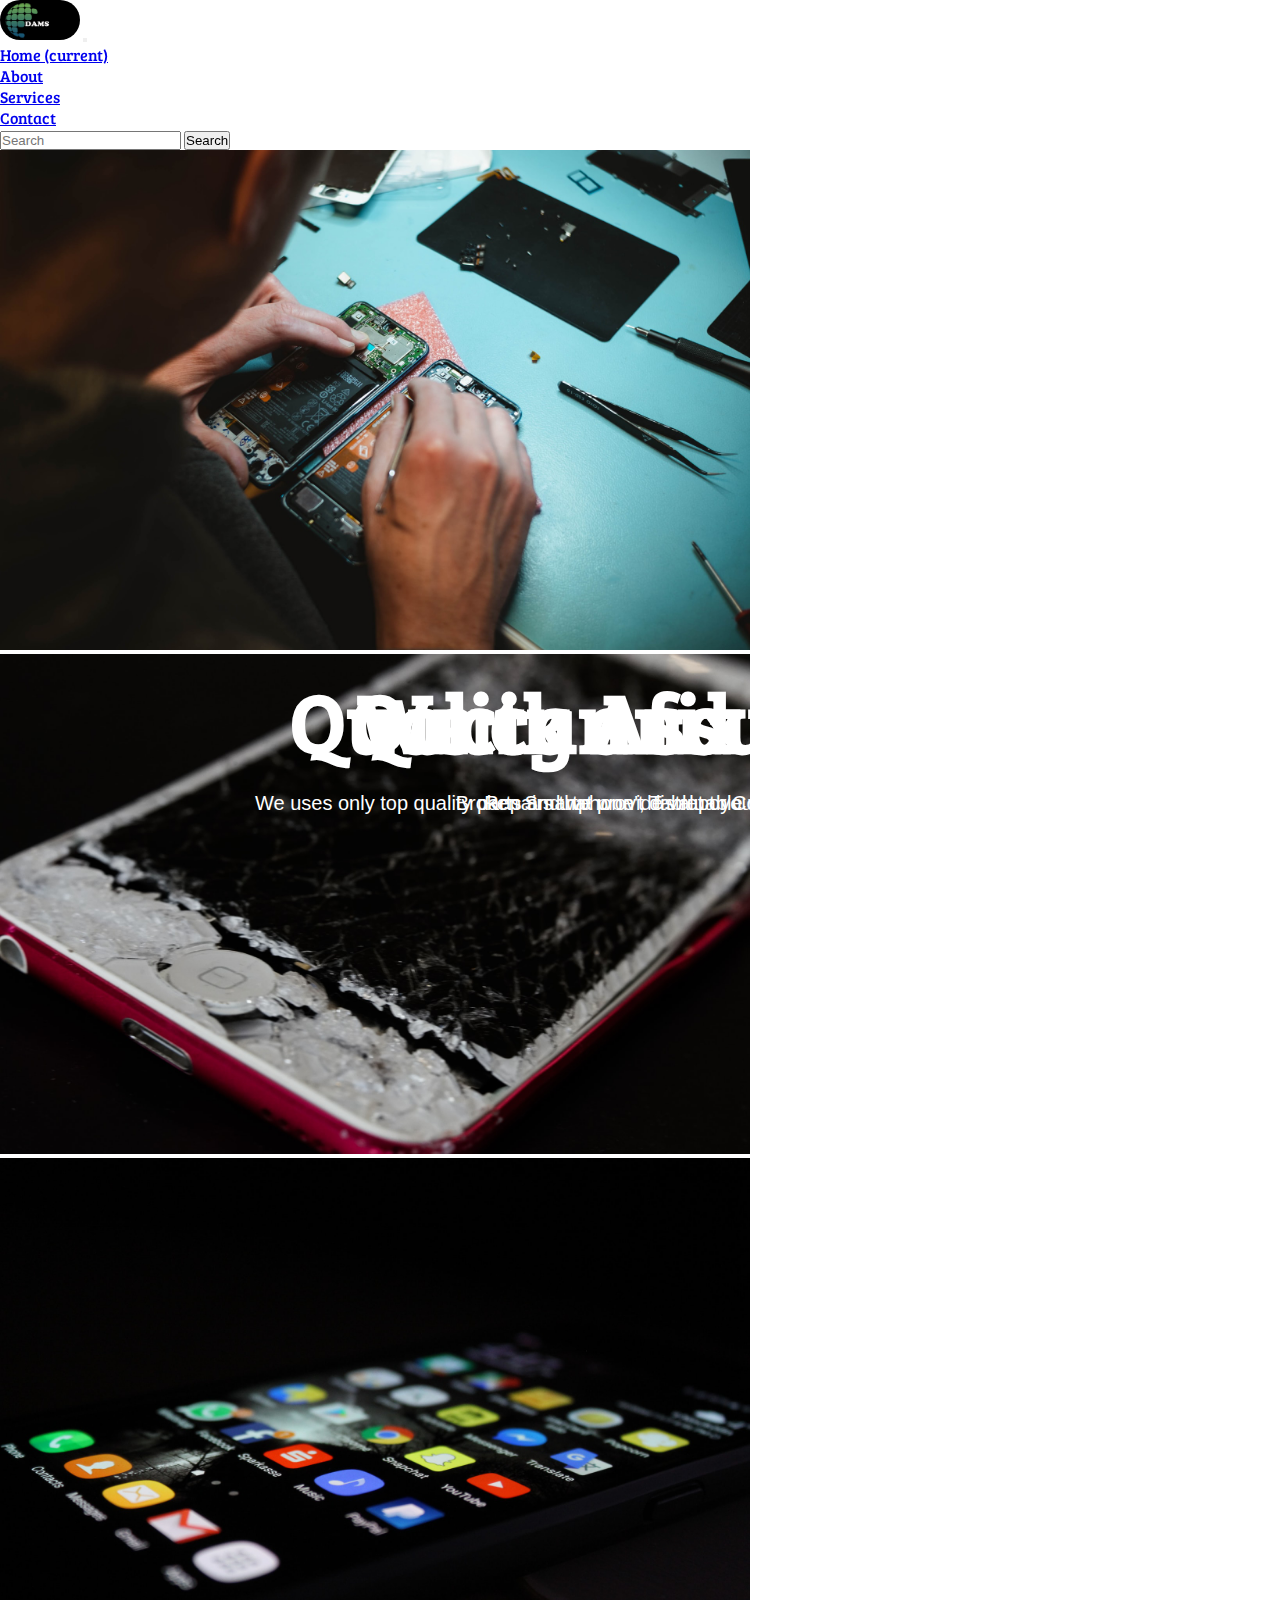
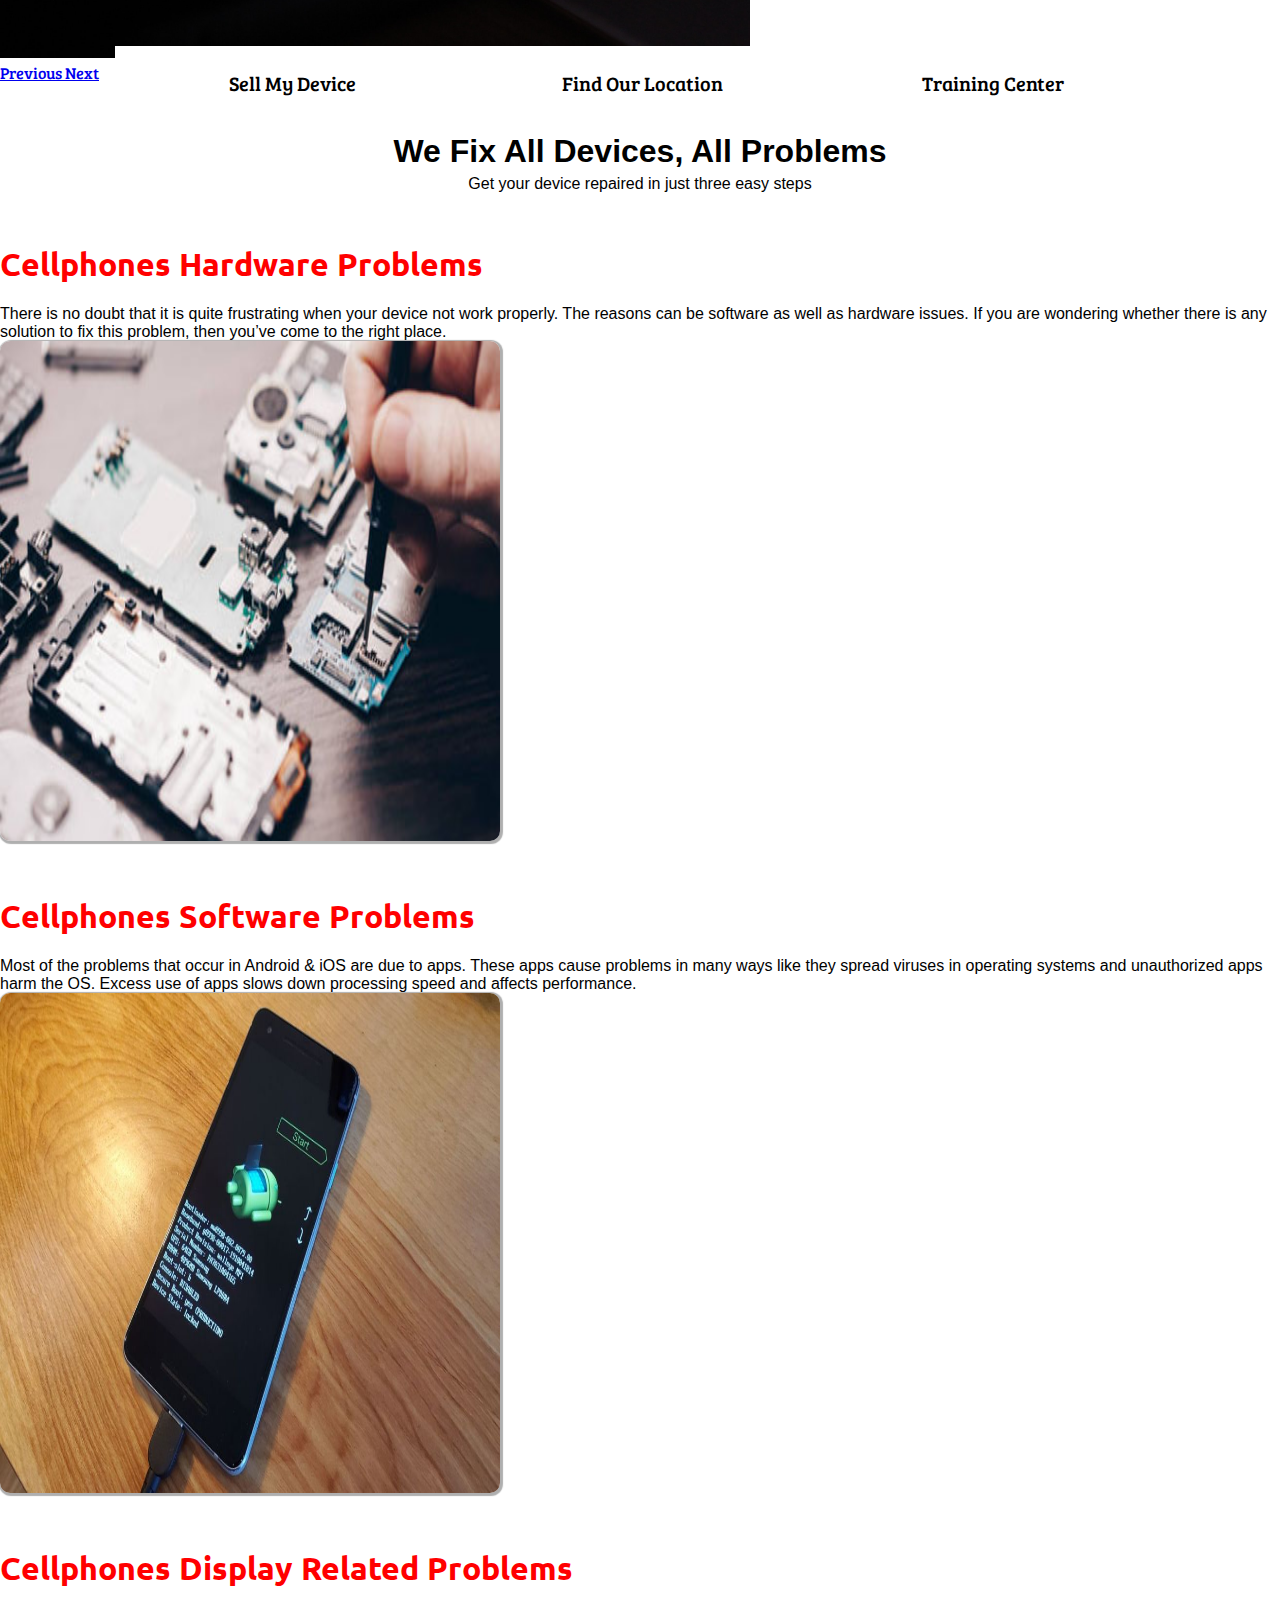
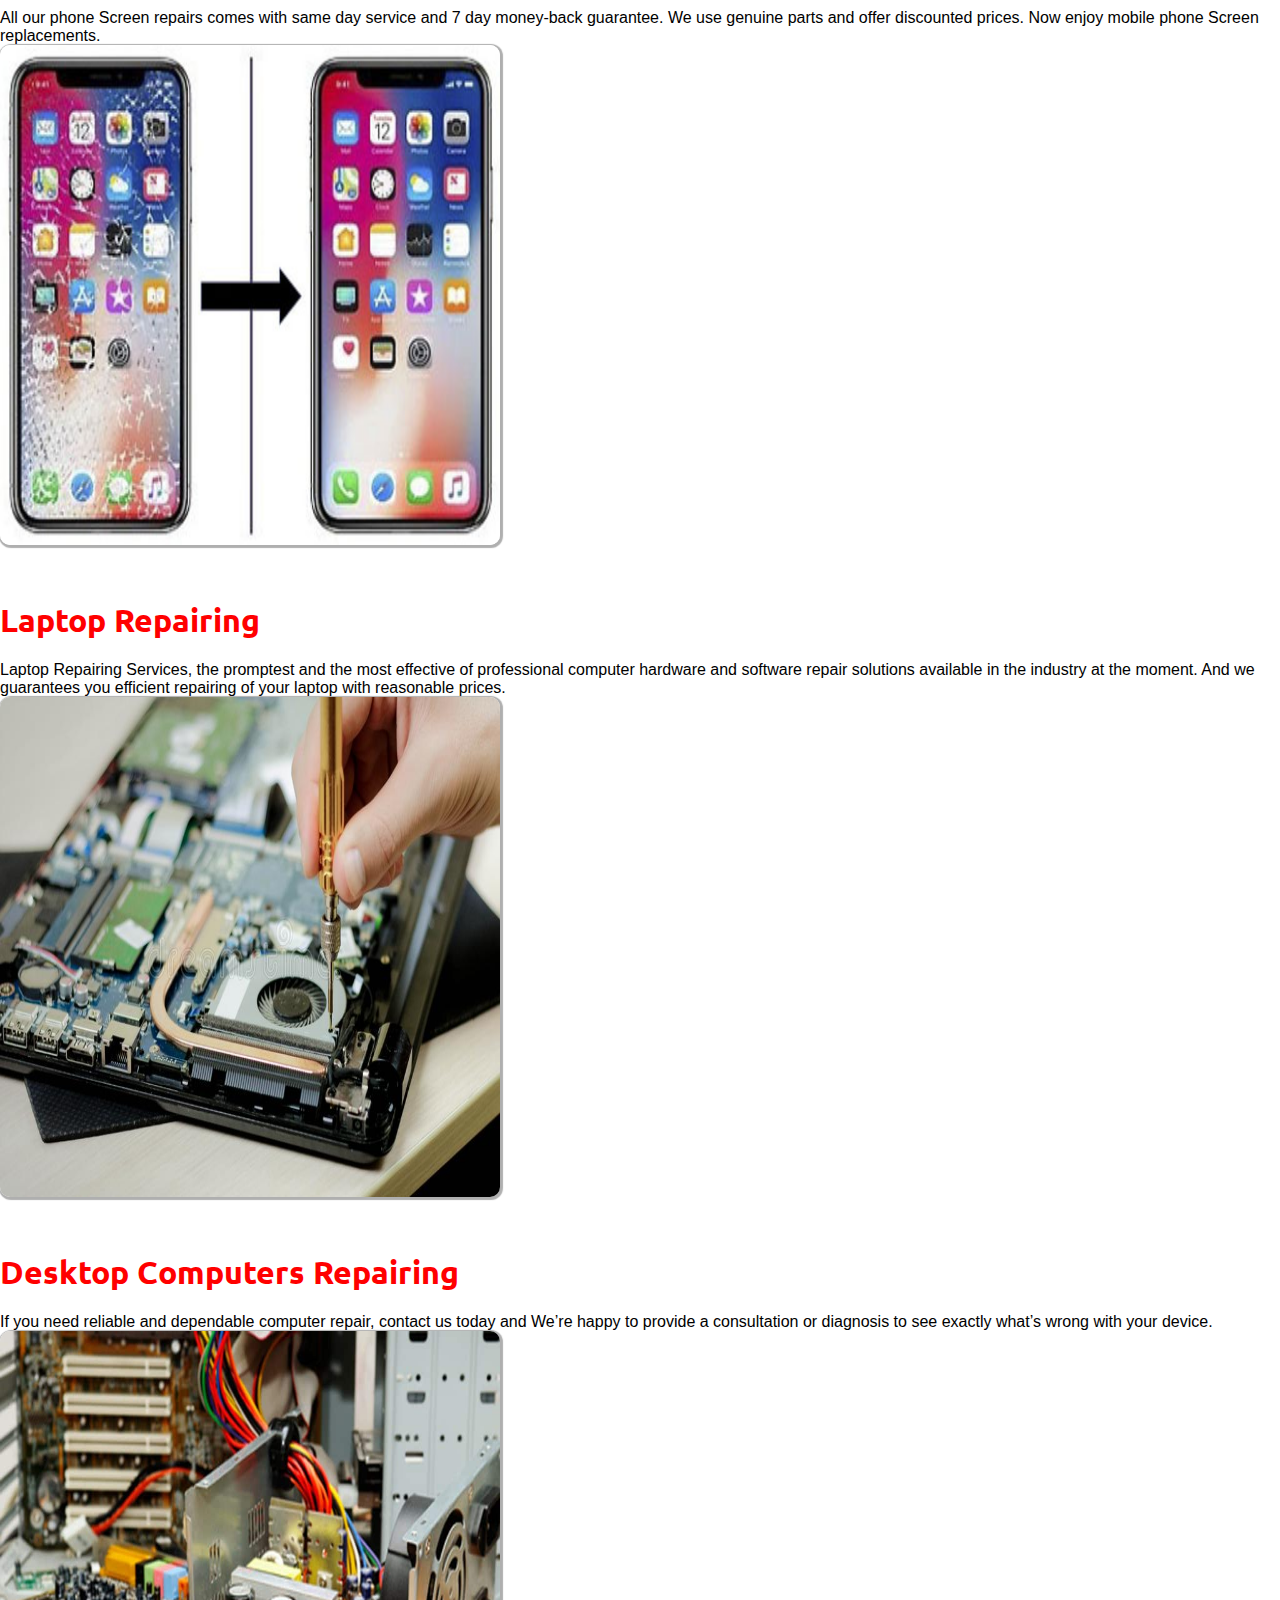
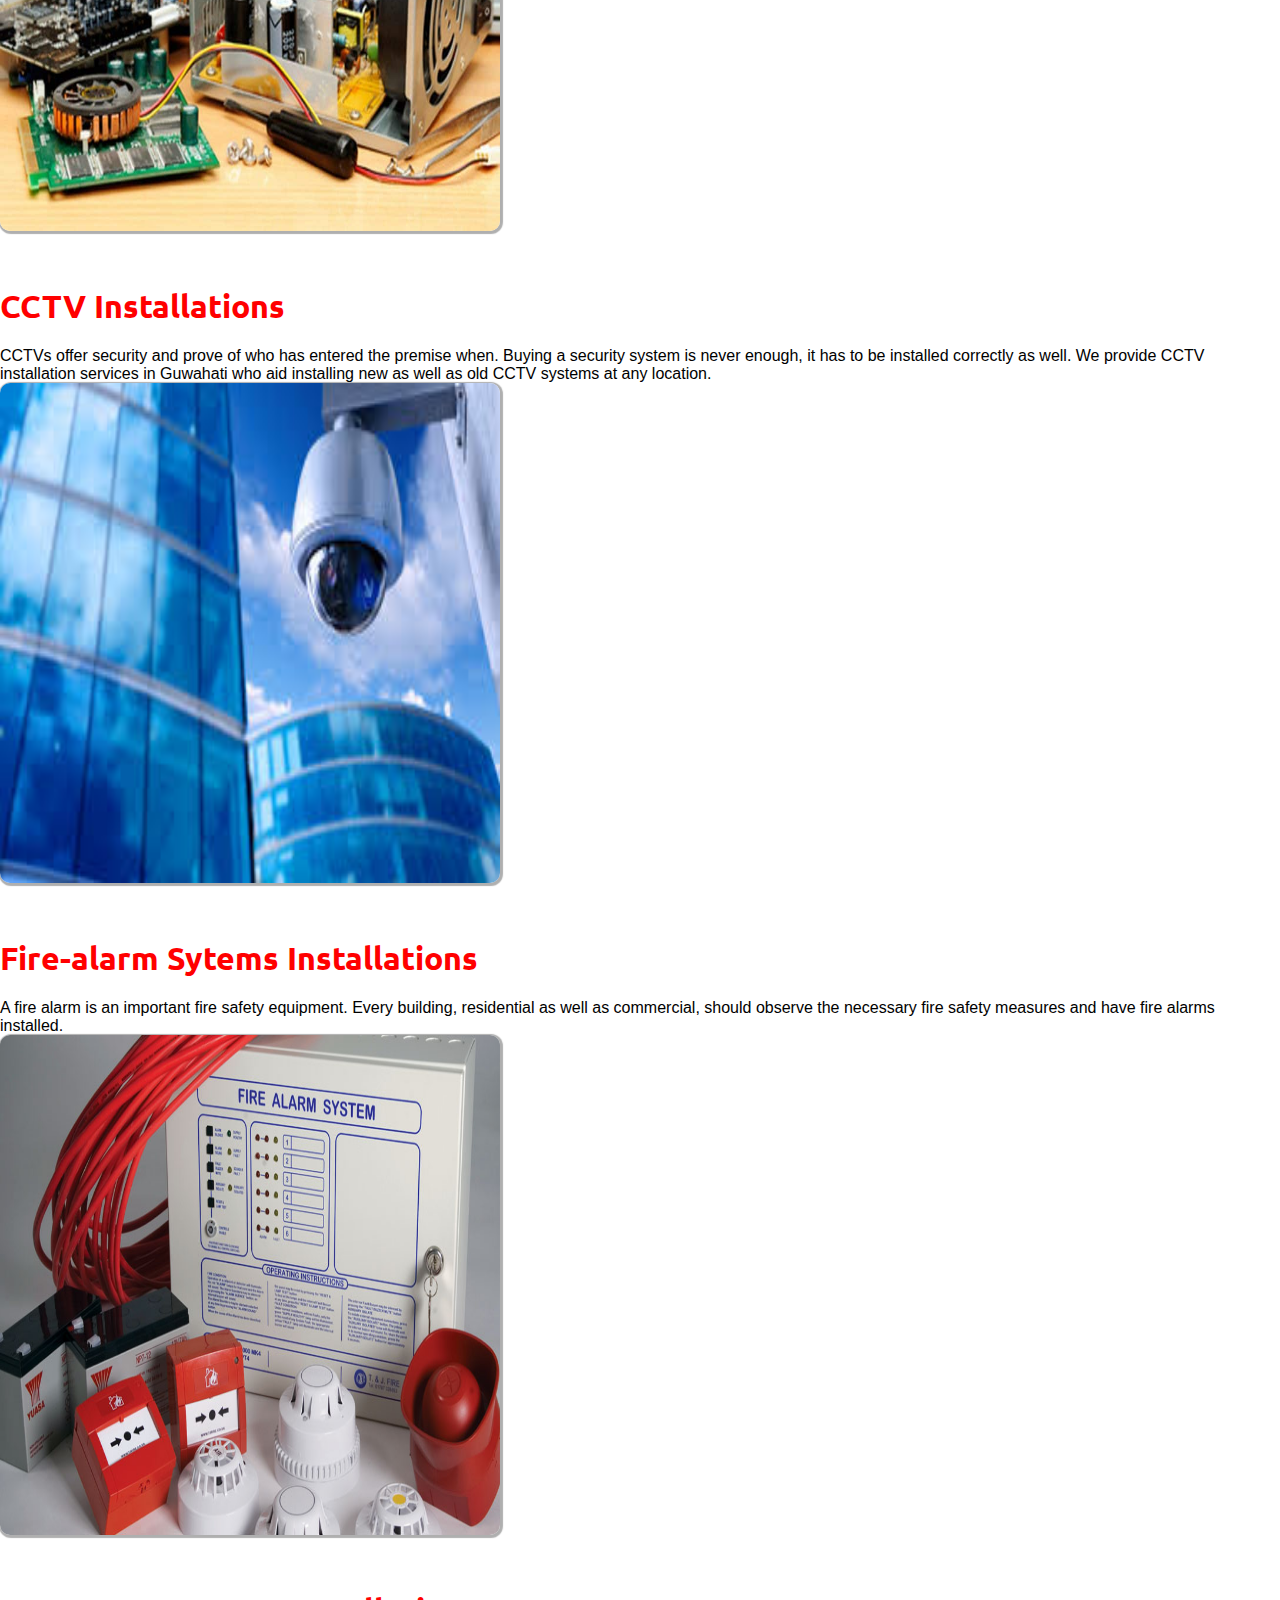
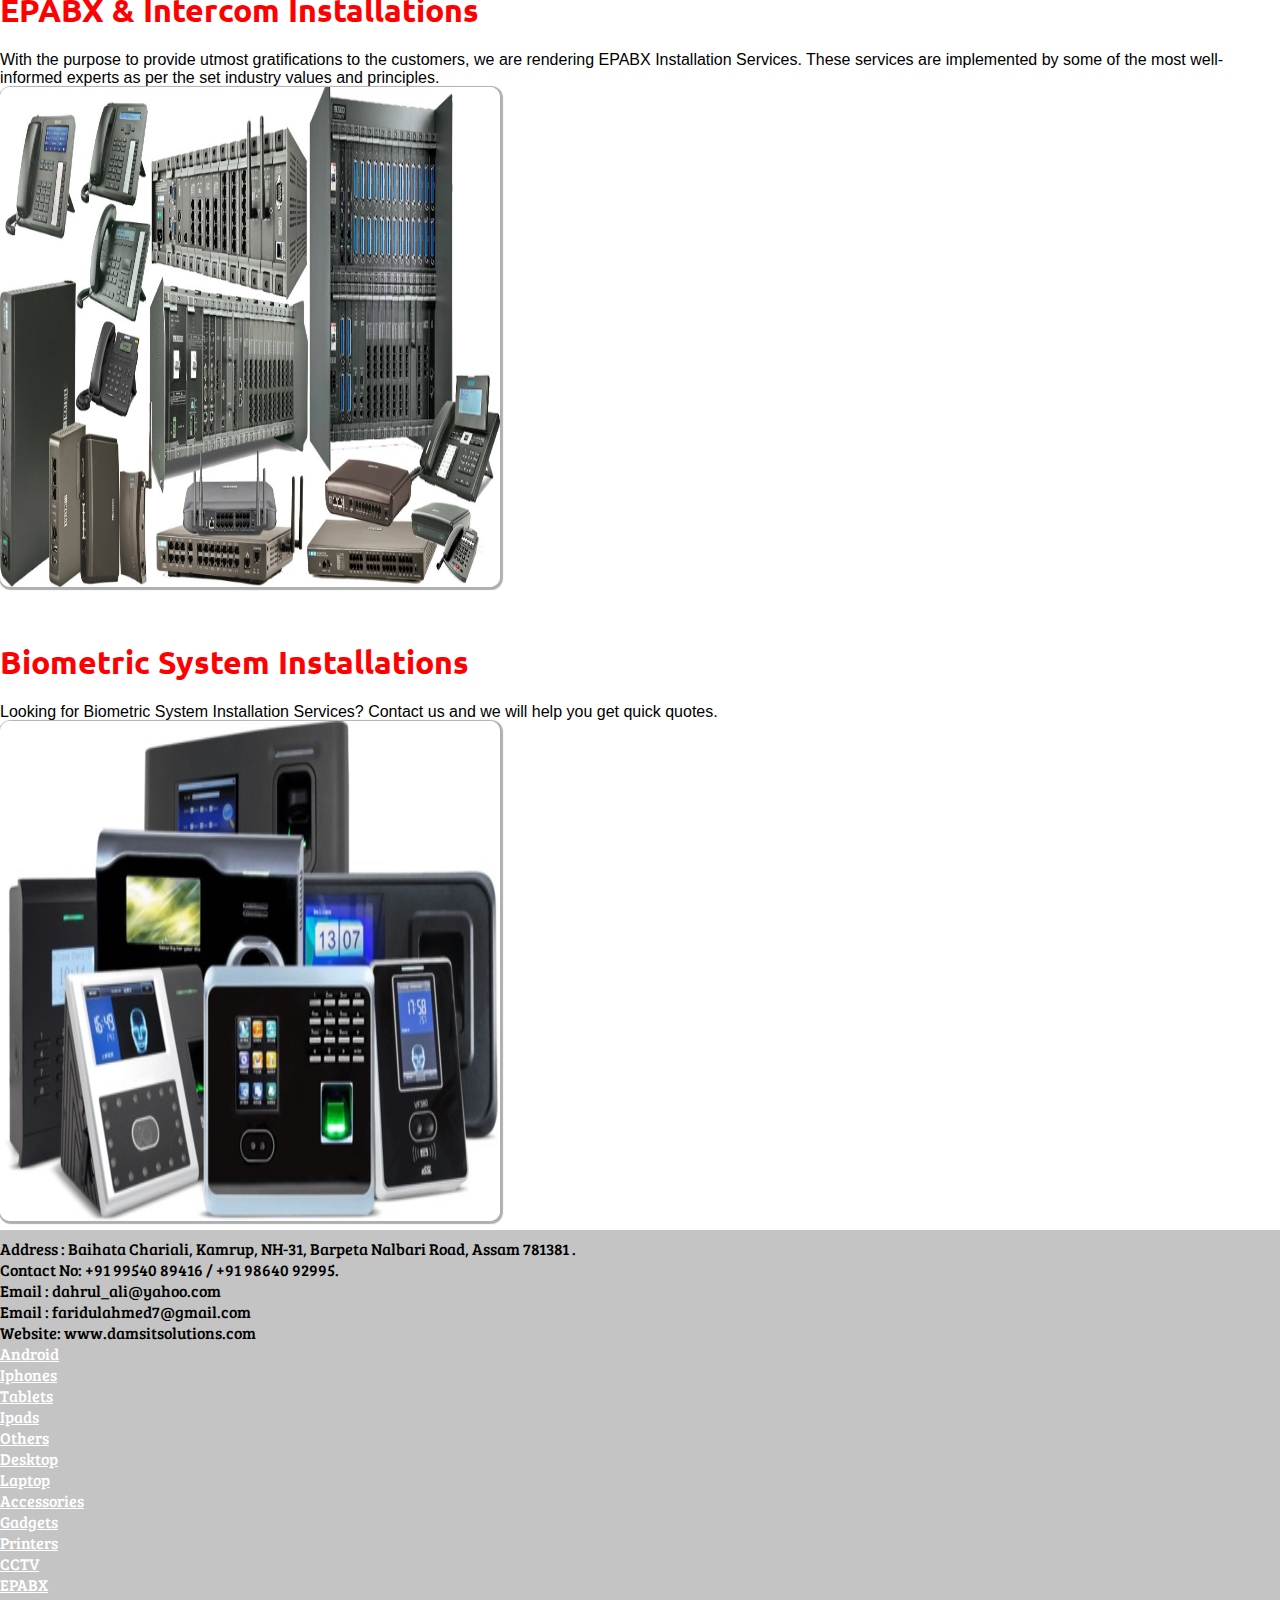
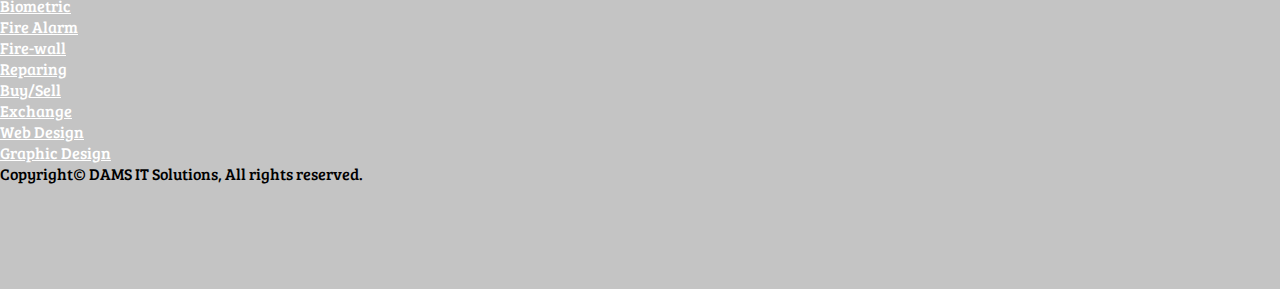
==== commit a9035d58: "initial commit" ====
--- a/index.html
+++ b/index.html
@@ -36,16 +36,16 @@
     <div class="collapse navbar-collapse" id="navbarText">
       <ul class="navbar-nav mr-auto">
         <li class="nav-item active">
-          <a class="nav-link" href="index.html">Home <span class="sr-only">(current)</span></a>
+          <a class="nav-link" href="/damsitsolutions/index.html">Home <span class="sr-only">(current)</span></a>
         </li>
         <li class="nav-item">
-          <a class="nav-link" href="about.html">About</a>
+          <a class="nav-link" href="/damsitsolutions/about.html">About</a>
         </li>
         <li class="nav-item">
-          <a class="nav-link" href="services.html">Services</a>
+          <a class="nav-link" href="/damsitsolutions/services.html">Services</a>
         </li>
         <li class="nav-item">
-          <a class="nav-link" href="contact.html">Contact</a>
+          <a class="nav-link" href="/damsitsolutions/contact.html">Contact</a>
         </li>
       </ul>
       <div class="search">
@@ -317,11 +317,13 @@
             <li class="mb-2">Address : Baihata Chariali, Kamrup, NH-31, Barpeta Nalbari Road, Assam 781381 <a
                 href="/docs/5.1/about/team/"></a> <a href="https://github.com/twbs/bootstrap/graphs/contributors"></a>.
             </li>
-            <li class="mb-2">Contact No: +91 98640 92995<a href="https://github.com/twbs/bootstrap/blob/main/LICENSE"
-                target="_blank" rel="license noopener"></a><a href="https://creativecommons.org/licenses/by/3.0/"
-                target="_blank" rel="license noopener"></a>.</li>
-            <li class="mb-2">Email : dahrul_ali@yahoo.com</li>
-            <li> Website: www.damobiles.com</li>
+            <li class="mb-2">Contact No: +91 99540 89416 / +91 98640 92995<a
+                         href="https://github.com/twbs/bootstrap/blob/main/LICENSE" target="_blank"
+                         rel="license noopener"></a><a href="https://creativecommons.org/licenses/by/3.0/"
+                         target="_blank" rel="license noopener"></a>.</li>
+                        <li class="mb-2">Email : dahrul_ali@yahoo.com</li>
+                        <li class="mb-2">Email : faridulahmed7@gmail.com</li>
+                        <li> Website: www.damsitsolutions.com</li>
           </ul>
         </div>
         <div class="col-6 col-lg-2 offset-lg-1 mb-3">
@@ -402,4 +404,4 @@
     -->
 </body>
 
-</html>+</html>
--- a/mystyle.css
+++ b/mystyle.css
@@ -425,7 +425,7 @@
             margin-bottom: 20px;
         }
         .card h1, p {
-            margin-top: 30px;
+            margin-top: 15px;
             text-align: left;
             font-family: sans-serif;
         }
@@ -632,4 +632,4 @@
             width: 100%;
             display: flex;
             margin: 0px auto;
-        }+        }
